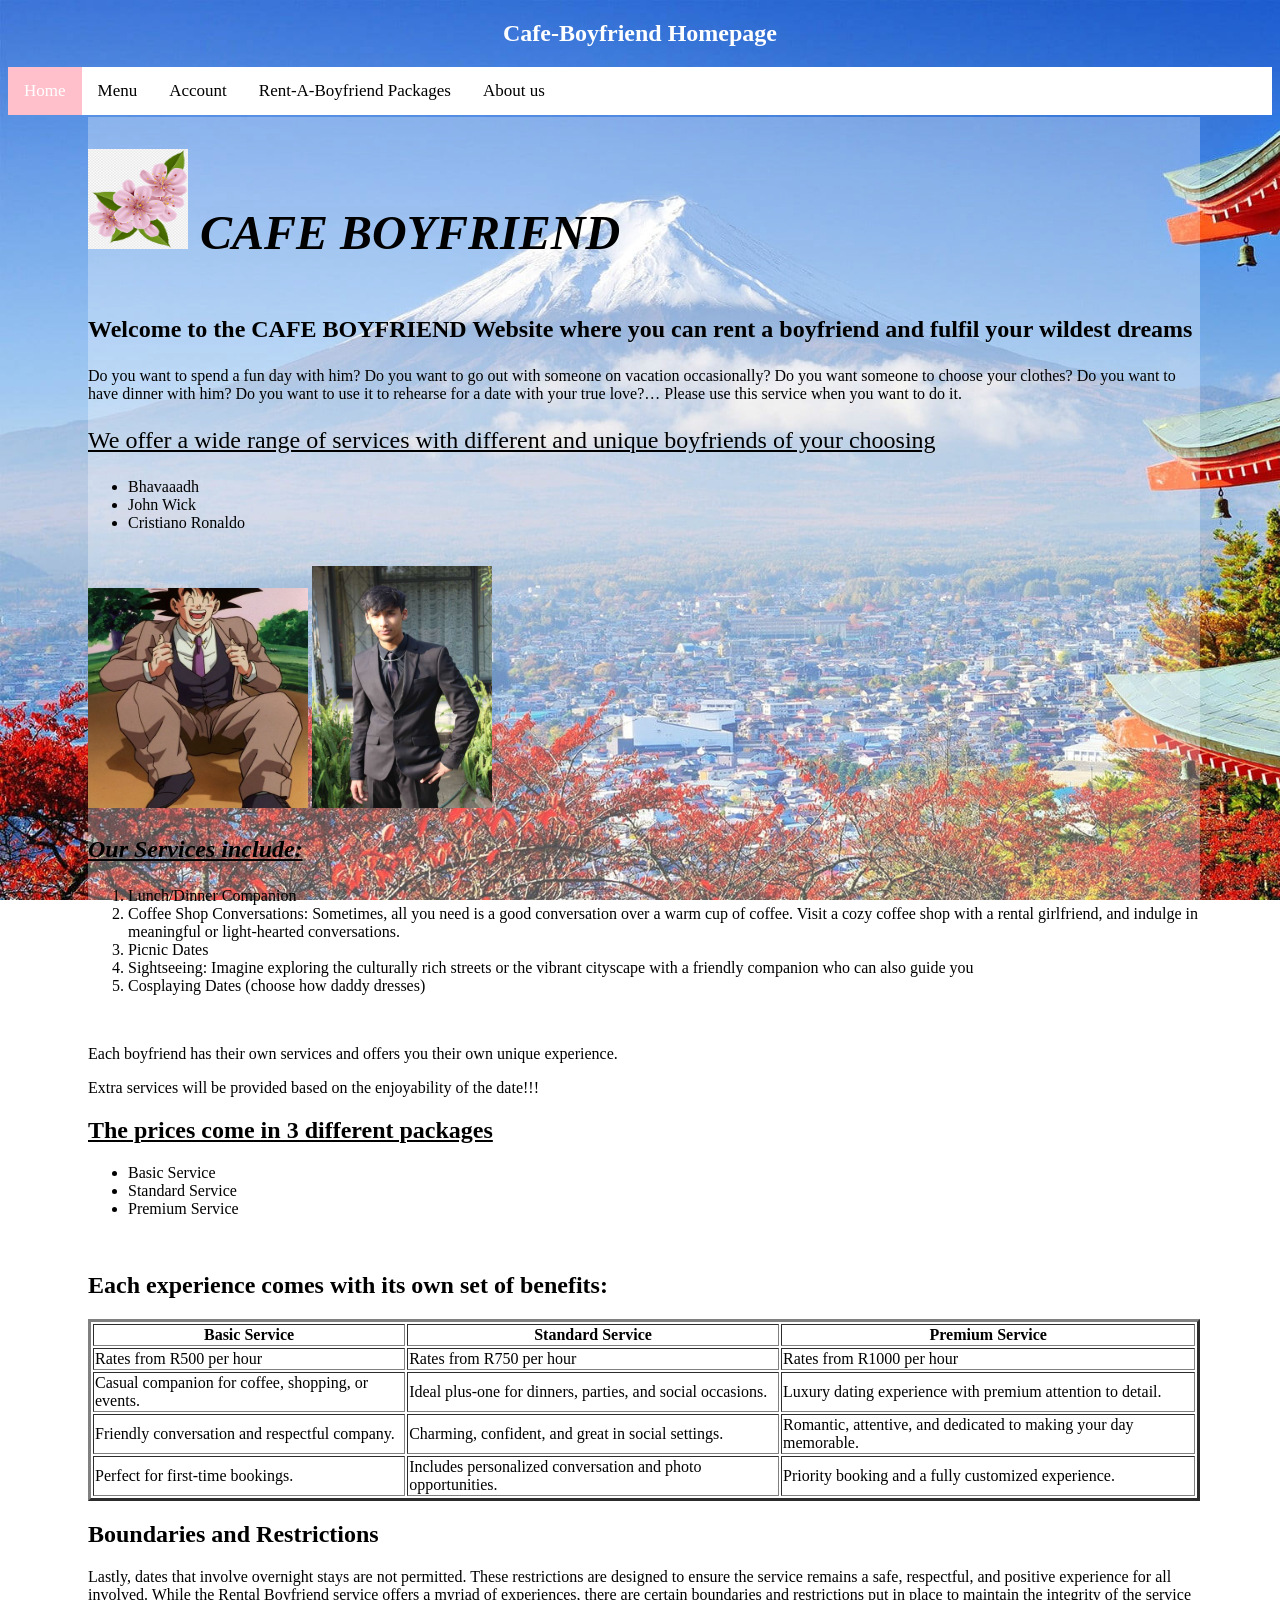
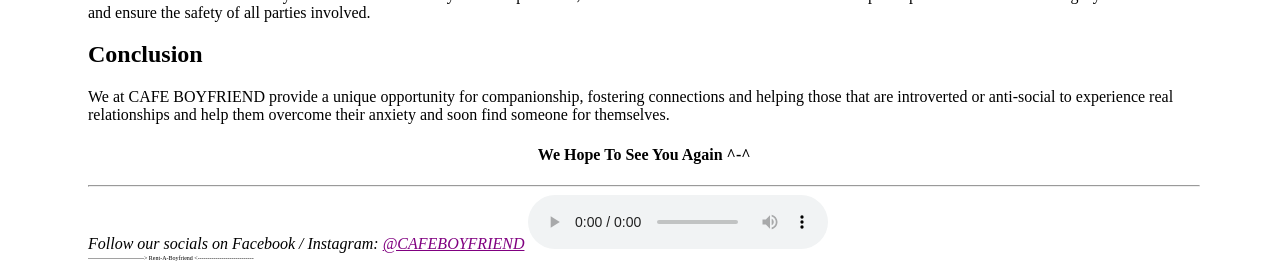
==== index.html @ 06157c54 "Rename MainMenu.html to index.html" ====
<!DOCTYPE html>
<html>
<head>
	<meta charset="UTF-8">
	<meta name="viewport" content="width=device-width, initial-scale=1">
	<title>Cafe-Boyfriend</title>
	<link rel="icon" href="assets/png-transparent-cherry-blossom-flower-paper-cherry-blossom-flower-branch-desktop-wallpaper-spring.png" type="image/x-icon">
	<link rel="stylesheet" href="assets/style.css">

	<style>
		body {
			background-image: url('assets/JapanKyotoBackground.jpg');
		}
	</style>
</head>

<body>

	<h2 style="text-align:center; color:white"> Cafe-Boyfriend Homepage </h2>

	<div class="topnav">
		<a class="active" href="MainMenu.html">Home</a>
		<a href="Menu.html">Menu</a>
		<a href="Login.html">Account</a>
		<a href="Packages.html">Rent-A-Boyfriend Packages</a>
		<a href="AboutUs.html">About us</a>
	</div>

	<main>
		<h1 style="font-size:300%; text-align:center; display:inline-block;">
			<img src="assets/CherryBlossom.png" alt="Cherry blossom" height="100" width="100">
			<i> CAFE BOYFRIEND </i>
		</h1>
		<br>

		<p style="font-size:150%"><strong>Welcome to the CAFE BOYFRIEND Website where you can rent a boyfriend and fulfil your wildest dreams</strong></p>
		Do you want to spend a fun day with him? Do you want to go out with someone on vacation occasionally? Do you want someone to choose your clothes?
		Do you want to have dinner with him?
		Do you want to use it to rehearse for a date with your true love?…
		Please use this service when you want to do it.
		<br>

		<p style="font-size:150%"><u>We offer a wide range of services with different and unique boyfriends of your choosing</u></p>

		<ul>
			<li>Bhavaaadh</li>
			<li>John Wick</li>
			<li>Cristiano Ronaldo</li>
		</ul>
		<br>

		<img src="assets/GokuMainMenu.jpg" alt="Drip-Goku" width="220" height="220">
		<img src="assets/Bhavaadh.jpg" alt="Daddy" width="180" height="242" class="centre">
		<br>

		<h3 style="font-size:150%"><em><u>Our Services include:</u></em></h3>
		<ol>
			<li>Lunch/Dinner Companion</li>
			<li>Coffee Shop Conversations: Sometimes, all you need is a good conversation over a warm cup of coffee.
				Visit a cozy coffee shop with a rental girlfriend, and indulge in meaningful or light-hearted conversations.</li>
			<li>Picnic Dates</li>
			<li>Sightseeing: Imagine exploring the culturally rich streets or the vibrant cityscape
				with a friendly companion who can also guide you</li>
			<li>Cosplaying Dates (choose how daddy dresses)</li>
		</ol>
		<br>

		<p class="cursive">Each boyfriend has their own services and offers you their own unique experience.</p>
		<p>Extra services will be provided based on the enjoyability of the date!!!</p>

		<h2><u>The prices come in 3 different packages</u></h2>
		<ul>
			<li>Basic Service</li>
			<li>Standard Service</li>
			<li>Premium Service</li>
		</ul>
		<br>

		<h2>Each experience comes with its own set of benefits:</h2>

		<table border="3">
			<tr>
				<th>Basic Service</th>
				<th>Standard Service</th>
				<th>Premium Service</th>
			</tr>
			<tr>
				<td>Rates from R500 per hour</td>
				<td>Rates from R750 per hour</td>
				<td>Rates from R1000 per hour</td>
			</tr>
			<tr>
				<td>Casual companion for coffee, shopping, or events.</td>
				<td>Ideal plus-one for dinners, parties, and social occasions.</td>
				<td>Luxury dating experience with premium attention to detail.</td>
			</tr>
			<tr>
				<td>Friendly conversation and respectful company.</td>
				<td>Charming, confident, and great in social settings.</td>
				<td>Romantic, attentive, and dedicated to making your day memorable.</td>
			</tr>
			<tr>
				<td>Perfect for first-time bookings.</td>
				<td>Includes personalized conversation and photo opportunities.</td>
				<td>Priority booking and a fully customized experience.</td>
			</tr>
		</table>

		<h2>Boundaries and Restrictions</h2>
		Lastly, dates that involve overnight stays are not permitted.
		These restrictions are designed to ensure the service remains
		a safe, respectful, and positive experience for all involved.
		While the Rental Boyfriend service offers a myriad of experiences,
		there are certain boundaries and restrictions put in place to maintain the
		integrity of the service and ensure the safety of all parties involved.

		<h2><strong>Conclusion</strong></h2>
		We at CAFE BOYFRIEND provide a unique opportunity for companionship, fostering connections
		and helping those that are introverted or anti-social to experience real relationships
		and help them overcome their anxiety and soon find someone for themselves.

		<h4 style="text-align:center"> We Hope To See You Again ^-^</h4>
		<hr>

		<footer>
			<i>Follow our socials on Facebook / Instagram: <a style="color:purple;" href="#" target="_blank">@CAFEBOYFRIEND</a></i>

			<audio controls autoplay loop>
				<source src="assets/Cafemusic.mp3" type="audio/mpeg">
			</audio>

			<p style="font-size:10%">----------------------------&gt; Rent-A-Boyfriend &lt;----------------------------</p>
		</footer>
	</main>

</body>
</html>
---- assets/style.css ----
/* ===== Shared site styles — Cafe-Boyfriend ===== */
 
* {
  box-sizing: border-box;
}
 
body {
  color: black;
  background-repeat: no-repeat;
  background-attachment: fixed;
  background-size: cover;
}
 
/* Top navigation bar */
.topnav {
  background-color: white;
  overflow: hidden;
}
 
.topnav a {
  float: left;
  color: black;
  text-align: center;
  padding: 14px 16px;
  text-decoration: none;
  font-size: 17px;
}
 
.topnav a:hover {
  background-color: #ddd;
  color: black;
}
 
.topnav a.active {
  background-color: pink;
  color: white;
}
 
/* Shared main content panel */
main {
  position: relative;
  left: 80px;
  top: 2px;
  width: 88%;
  background-color: hsla(0, 100%, 100%, 0.3);
}
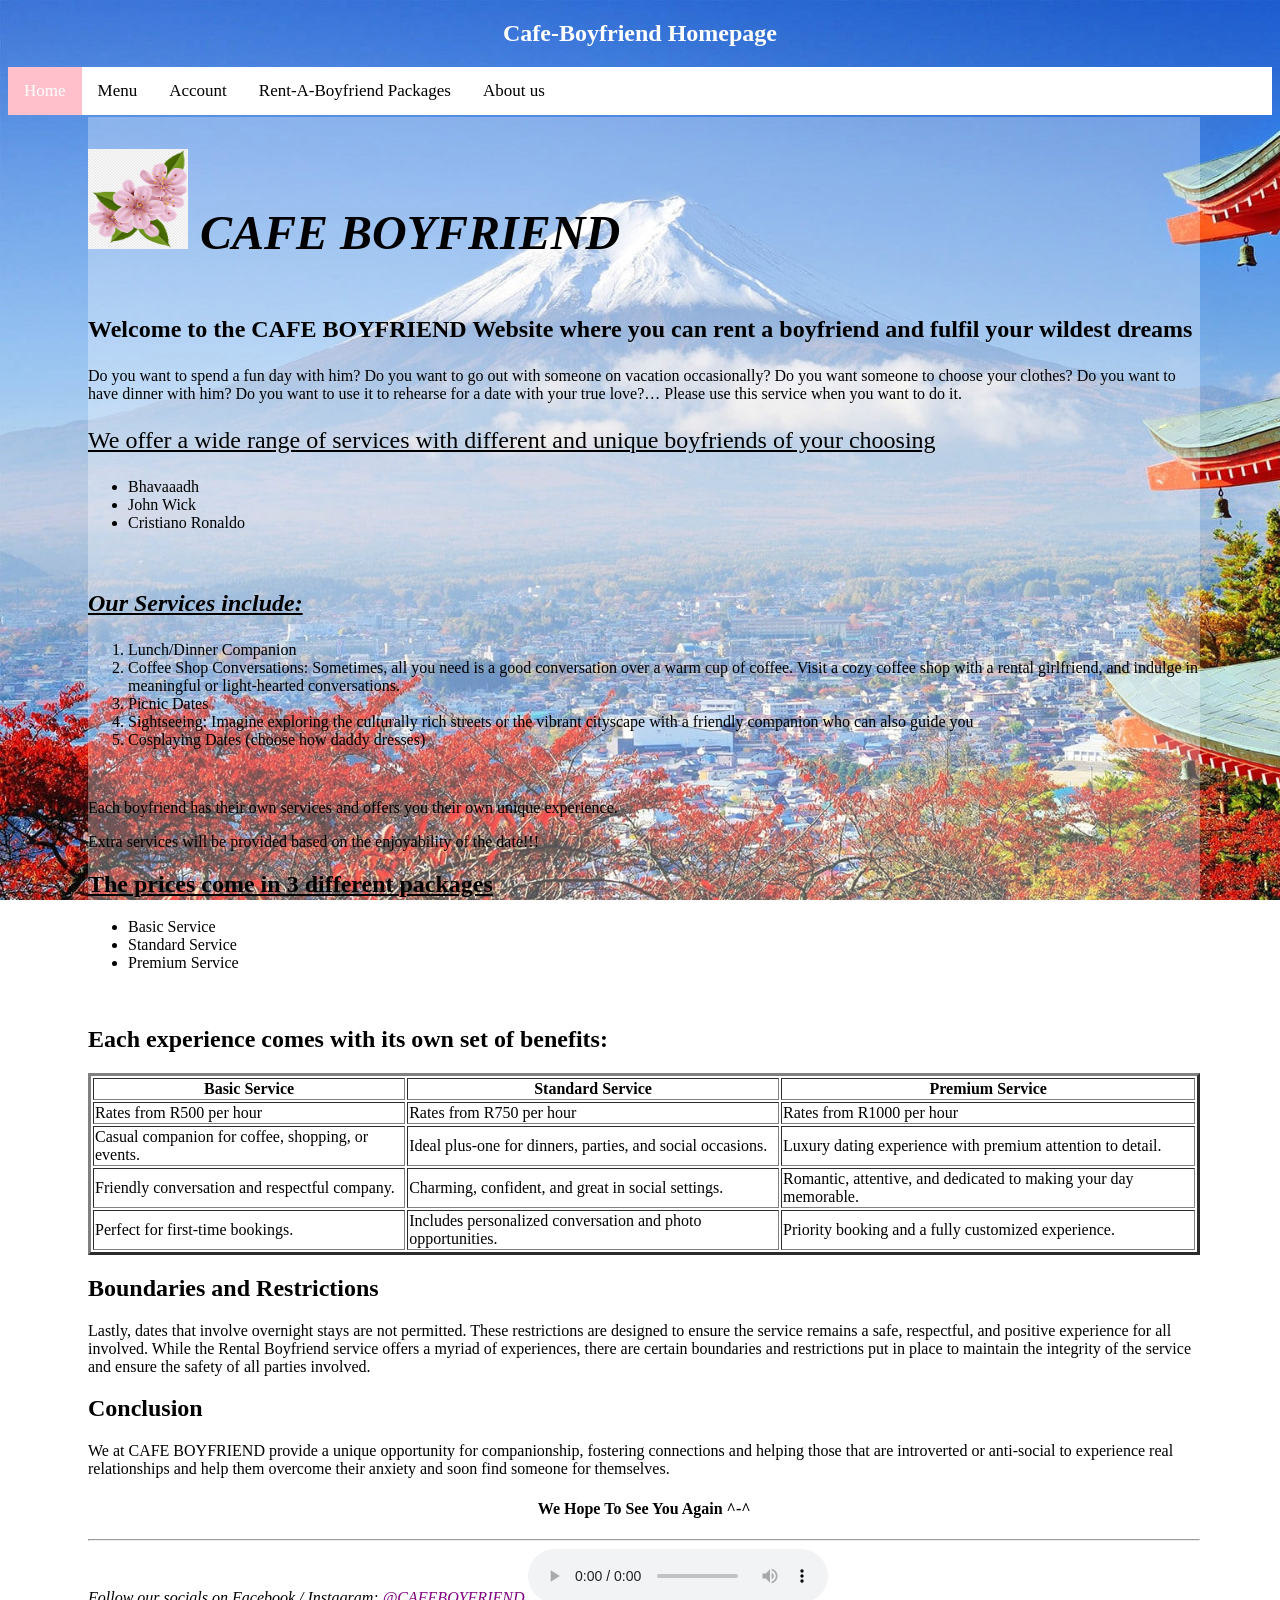
==== commit 0f0fde7e: "Fix HTML formatting and structure" ====
--- a/index.html
+++ b/index.html
@@ -47,10 +47,6 @@
 			<li>John Wick</li>
 			<li>Cristiano Ronaldo</li>
 		</ul>
-		<br>
-
-		<img src="assets/GokuMainMenu.jpg" alt="Drip-Goku" width="220" height="220">
-		<img src="assets/Bhavaadh.jpg" alt="Daddy" width="180" height="242" class="centre">
 		<br>
 
 		<h3 style="font-size:150%"><em><u>Our Services include:</u></em></h3>
